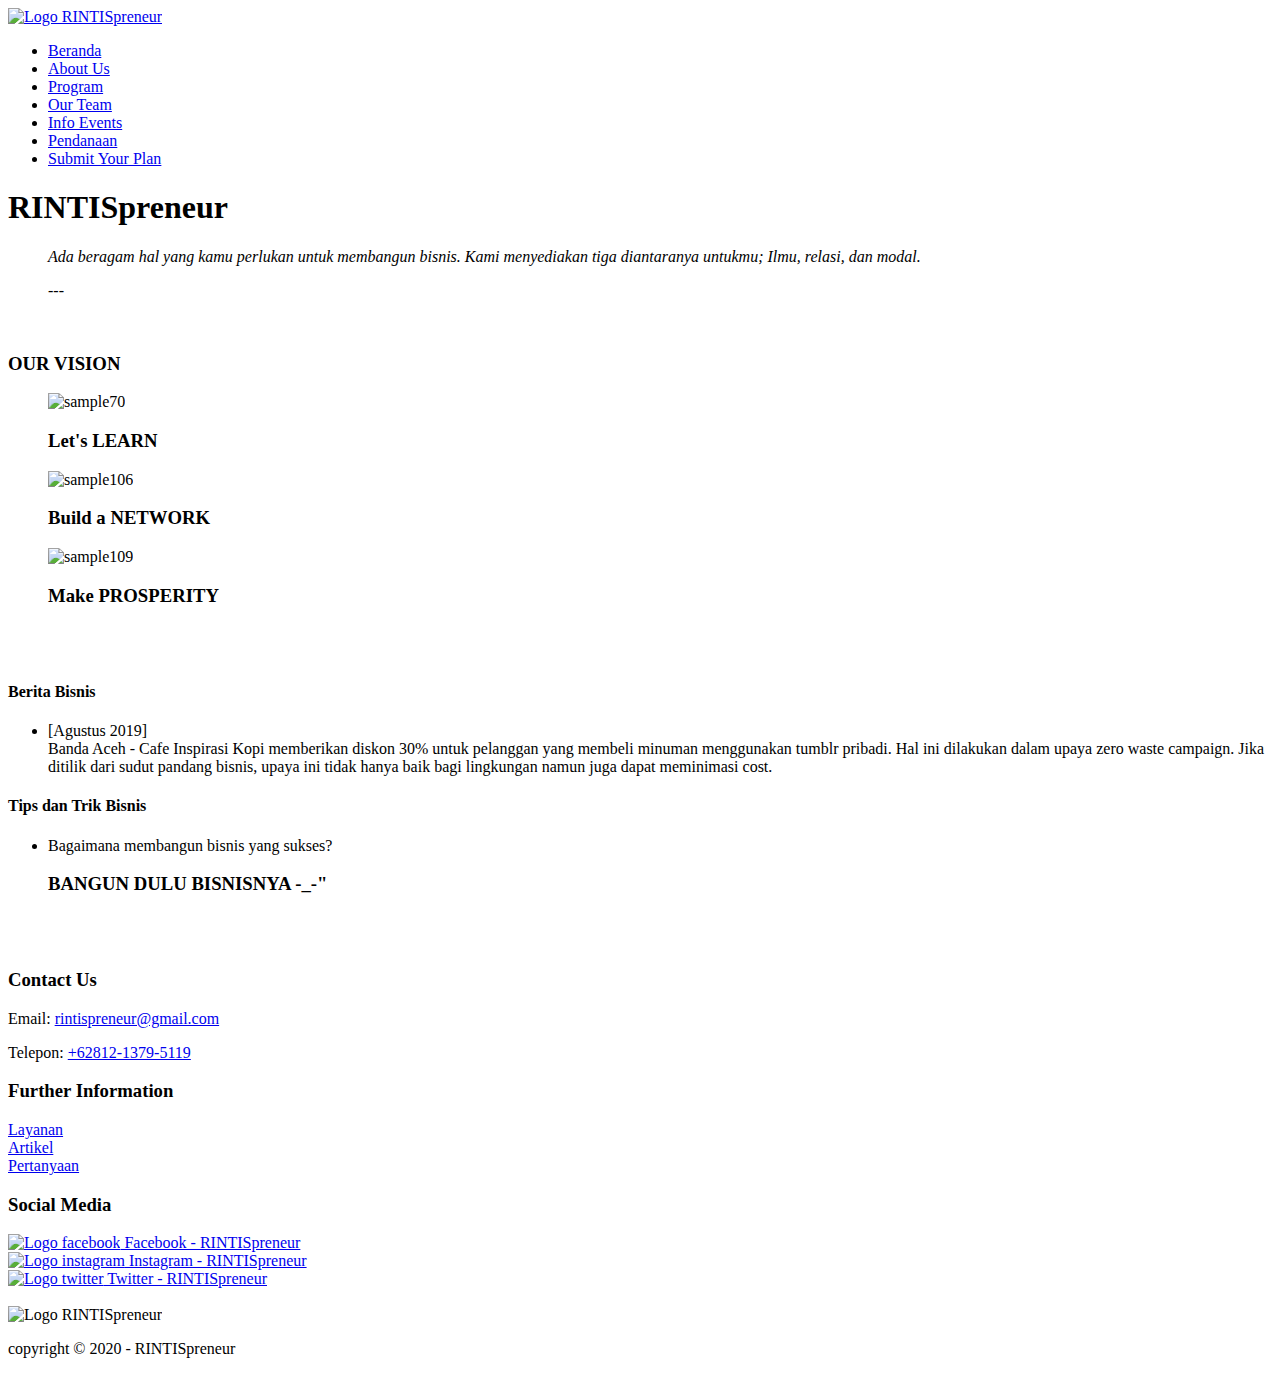
==== index.html @ 114e945c "Add files via upload" ====
<!DOCTYPE html>
<html lang="en">
<head>
	<meta charset="UTF-8">
	<meta name="viewport" content="width=device-width, initial-scale=1.0">
	<meta http-equiv="X-UA-Compatible" content="ie=edge">
	<!-- Start Title -->
	<title>
		RINTISpreneur
	</title>
	<!-- End Title -->
	
	<!-- Start Description -->
	<meta name="description" content="tempat belajar bisnis, membangun relasi, dan mencari modal">
	<!-- End Description -->

	<!-- Start CSS -->
	<link rel="stylesheet" href="styles/style.css">
	<!-- End CSS -->

	<!-- Start JS -->
	<script src="js/function.js">
	</script>
	<!-- End JS -->

	<!-- WhatsHelp.io widget -->
<script type="text/javascript">
    (function () {
        var options = {
            whatsapp: "+6281213795119", // WhatsApp number
            call_to_action: "Message us", // Call to action
            position: "right", // Position may be 'right' or 'left'
        };
        var proto = document.location.protocol, host = "whatshelp.io", url = proto + "//static." + host;
        var s = document.createElement('script'); s.type = 'text/javascript'; s.async = true; s.src = url + '/widget-send-button/js/init.js';
        s.onload = function () { WhWidgetSendButton.init(host, proto, options); };
        var x = document.getElementsByTagName('script')[0]; x.parentNode.insertBefore(s, x);
    })();
</script>
<!-- /WhatsHelp.io widget -->
</head>

<body>
	<!-- Start Logo -->
	<div class="container logo">
		<a href="index.html" title="RINTISpreneur">
		<img src="images/logo.png" alt="Logo RINTISpreneur" width="300">
		</a>
	</div>
	<!-- End Logo -->

	<!-- Start Menu Primer -->
	<div class="container menu-primer">
	<ul>
		<li> 
			<a href="index.html"title="Beranda" class="active">Beranda</a>
		</li>
		<li>
			<a href="aboutus.html"title="About Us">About Us</a>
		</li>
		<li>
			<a href="program.html"title="Program">Program</a>
		</li>
		<li>
			<a href="team.html"title="Our Team">Our Team</a>
		</li>
		<li>
			<a href="infoevent.html"title="Info Events">Info Events</a>
		</li>
		<li>
				<a href="pendanaan.html"title="Pendanaan">Pendanaan</a>
		</li>
		<li>
			<a href="plan.html"title="Submit Your Plan">Submit Your Plan</a>
		</li>		
	</ul>
	</div>
	<!-- End Menu Primer -->

	<!-- Start Quotes -->
	<div class="container jumbotron align">
			<h1>RINTISpreneur</h1> 
			<blockquote>
				<p>
					<em>Ada beragam hal yang kamu perlukan untuk membangun bisnis. Kami menyediakan tiga diantaranya untukmu; Ilmu, relasi, dan modal.</em>
				</p>
				<cite>---</cite>
			</blockquote>
			<br>
	</div>
	<!-- End Quotes -->

	<!-- Start Jumbotron -->
	<div class="container align">
		<h3>OUR VISION</h3>
	</div>
		<!-- End Jumbotron -->

	<!-- Start Wow Faktor -->
	<div class="container">
	<figure class="snip1585">
		<img src="https://s3-us-west-2.amazonaws.com/s.cdpn.io/331810/sample70.jpg" alt="sample70" />
		<figcaption>
		<h3>Let's <span>LEARN</span></h3>
		</figcaption>
		<a href="#"></a>
	</figure>
	<figure class="snip1585"><img src="https://s3-us-west-2.amazonaws.com/s.cdpn.io/331810/sample106.jpg" alt="sample106" />
		<figcaption>
		<h3>Build a <span>NETWORK</span></h3>
		</figcaption>
		<a href="#"></a>
	</figure>
	<figure class="snip1585"><img src="https://s3-us-west-2.amazonaws.com/s.cdpn.io/331810/sample109.jpg" alt="sample109" />
		<figcaption>
		<h3>Make <span>PROSPERITY</span></h3>
		</figcaption>
		<a href="#"></a>
	</figure>
	</div>
  	<!-- End Wow Faktor -->

<br><br>
	<!-- Start Business News & What's New-->
	<div class="container">
		<!-- Start Business News -->
		<div class="main-home-one">
			<div class="box-heading">
			<h4>Berita Bisnis</h4>
			</div>
			<div class="box-isi">
			<ul>
				<li>[Agustus 2019] <br> Banda Aceh - Cafe Inspirasi Kopi memberikan diskon 30% untuk pelanggan yang membeli minuman menggunakan tumblr pribadi. Hal ini dilakukan dalam upaya zero waste campaign. Jika ditilik dari sudut pandang bisnis, upaya ini tidak hanya baik bagi lingkungan namun juga dapat meminimasi cost.</li>
			</ul>
			</div>
		</div>
		<!-- End Business News -->

		<!-- Start What's New -->
		<div class="main-home-two">
			<div class="box-heading">
			<h4>Tips dan Trik Bisnis</h4>
			</div>
			<div class="box-isi">
			<ul>
				<li>Bagaimana membangun bisnis yang sukses?</li>
				<h3>BANGUN DULU BISNISNYA -_-"</h3>
			</ul>
		</div>
		</div>
		<!-- End What's New -->
	</div>
	<!-- Start Business News & What's New-->
<br><br>

	<!-- Start Menu Sekunder -->
	<div class="container-full bg-grey menu-sekunder">
	<div class="container">
	
	<!-- Start Rintis -->
	<div class="menu-sekunder-one">
	<h3> Contact Us</h3>
	<p> Email: <a href="mailto:rintispreneur@gmail.com" title="rintispreneur@gmail.com">rintispreneur@gmail.com</a></p>
	<p> Telepon: <a href="telp:+62812-1379-5119" title="telp:+62812-1379-5119">+62812-1379-5119</a></p>
	</div>
	<!-- End Rintis -->
	
	<!-- Start Further Information -->
	<div class="menu-sekunder-two">
		<h3>Further Information</h3>
		<li>
			<a href="layanan.html"title="Layanan">Layanan</a>
		</li>
		
		<li>
			<a href="artikel.html"title="Artikel">Artikel</a>
		</li>
		
		<li>
			<a href="pertanyaan.html"title="Pertanyaan">Pertanyaan</a>
		</li>
	</div>
	<!-- End Further Information -->

	<!-- Start Sosmed -->
	<div class="menu-sekunder-three">
	<h3>Social Media</h3>
	<li>
		<a href="http://facebook.com"title="Facebook: RINTISpreneur">
		<img src="images/logo-facebook.png" alt="Logo facebook" width="20">
		Facebook - RINTISpreneur
		</a>
	</li>

	<li>
		<a href="http://instagram.com"title="Instagram: RINTISpreneur">
		<img src="images/logo-instagram.png" alt="Logo instagram" width="20">
		Instagram - RINTISpreneur</a>
	</li>	

	<li>
		<a href="http://twitter.com"title="twitter: RINTISpreneur">
		<img src="images/logo-twitter.png" alt="Logo twitter" width="20">
		Twitter - RINTISpreneur</a>
	</li>	
	<br>
	</div>
	<!-- End Sosmed -->
	</div>
	</div>		
	<!-- End Menu Sekunder -->

<!-- Start Copyright -->
<div class="container copyright logo">
	<img src="images/logo.png" alt="Logo RINTISpreneur" width="100">
	<p>copyright &copy; 2020 - RINTISpreneur</p>
</div>
<!-- End Copyright -->
</body>
</html>
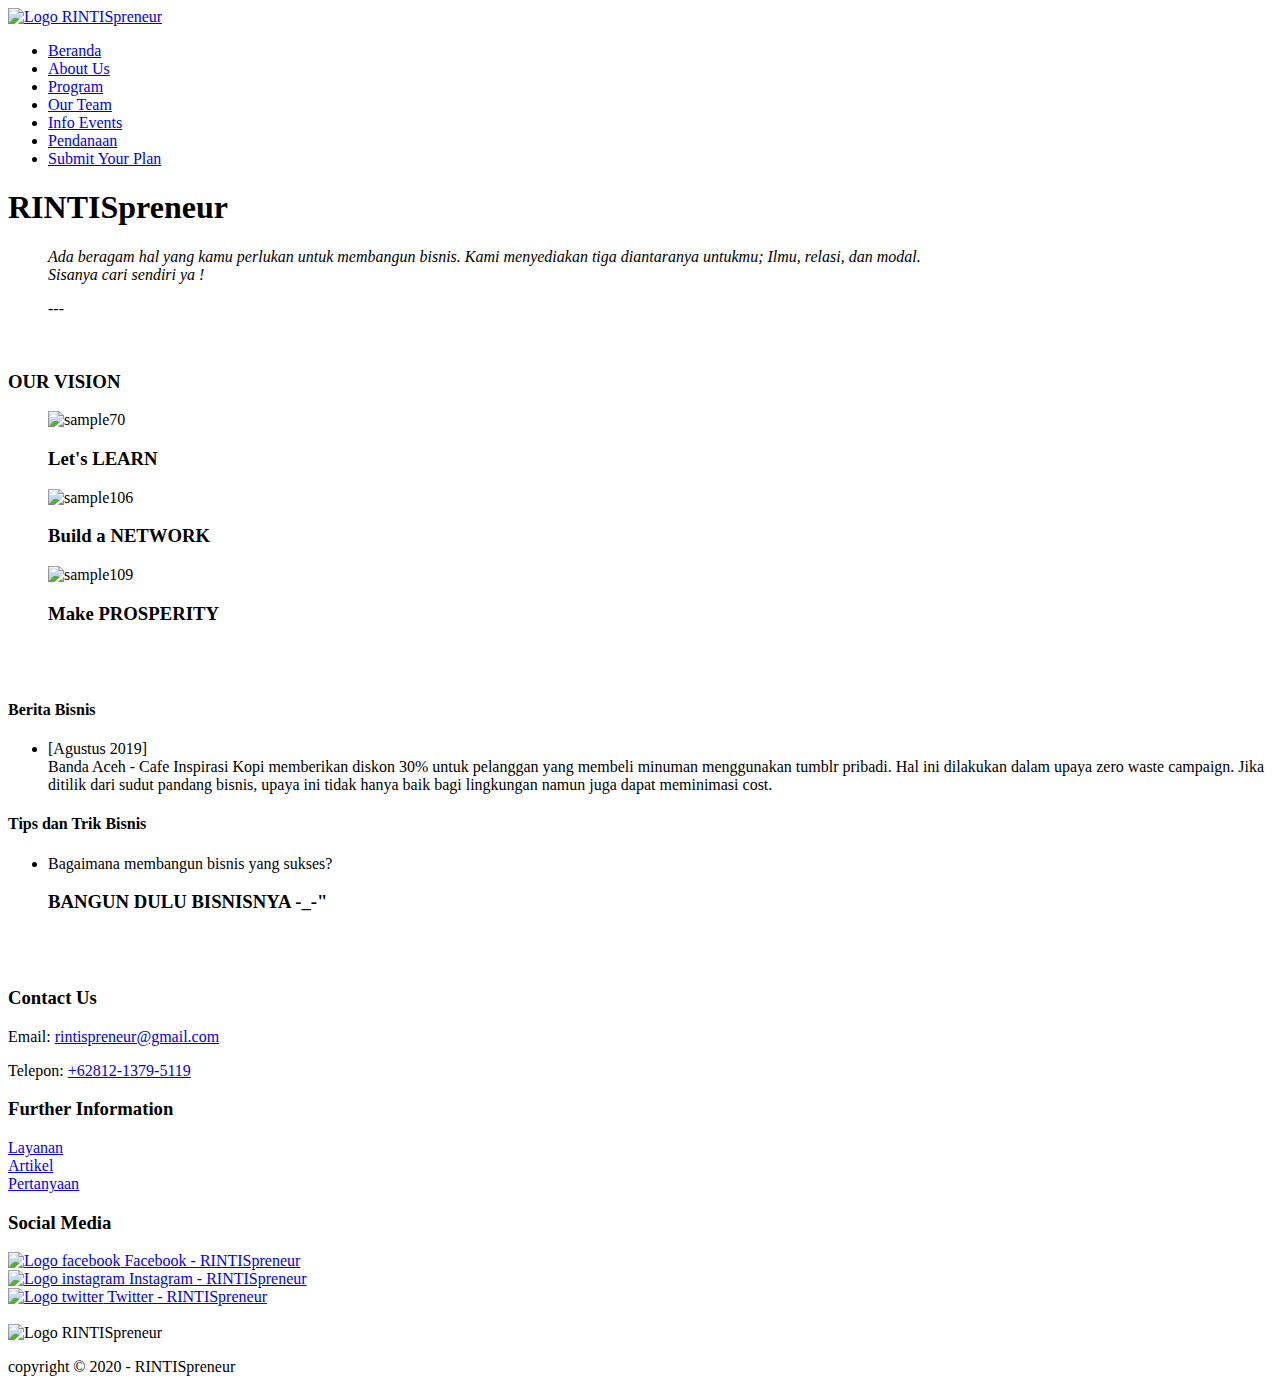
==== commit ff751e37: "Update index.html" ====
--- a/index.html
+++ b/index.html
@@ -68,7 +68,7 @@
 			<a href="infoevent.html"title="Info Events">Info Events</a>
 		</li>
 		<li>
-				<a href="pendanaan.html"title="Pendanaan">Pendanaan</a>
+			<a href="pendanaan.html"title="Pendanaan">Pendanaan</a>
 		</li>
 		<li>
 			<a href="plan.html"title="Submit Your Plan">Submit Your Plan</a>
@@ -79,12 +79,14 @@
 
 	<!-- Start Quotes -->
 	<div class="container jumbotron align">
-			<h1>RINTISpreneur</h1> 
-			<blockquote>
-				<p>
-					<em>Ada beragam hal yang kamu perlukan untuk membangun bisnis. Kami menyediakan tiga diantaranya untukmu; Ilmu, relasi, dan modal.</em>
-				</p>
-				<cite>---</cite>
+		<h1>RINTISpreneur</h1> 
+		<blockquote>
+			<p>
+			<em>Ada beragam hal yang kamu perlukan untuk membangun bisnis. Kami menyediakan tiga diantaranya untukmu; Ilmu, relasi, dan modal.
+			<br>Sisanya cari sendiri ya !
+			</em>
+			</p>
+			<cite>---</cite>
 			</blockquote>
 			<br>
 	</div>
@@ -217,4 +219,4 @@
 </div>
 <!-- End Copyright -->
 </body>
-</html>+</html>
